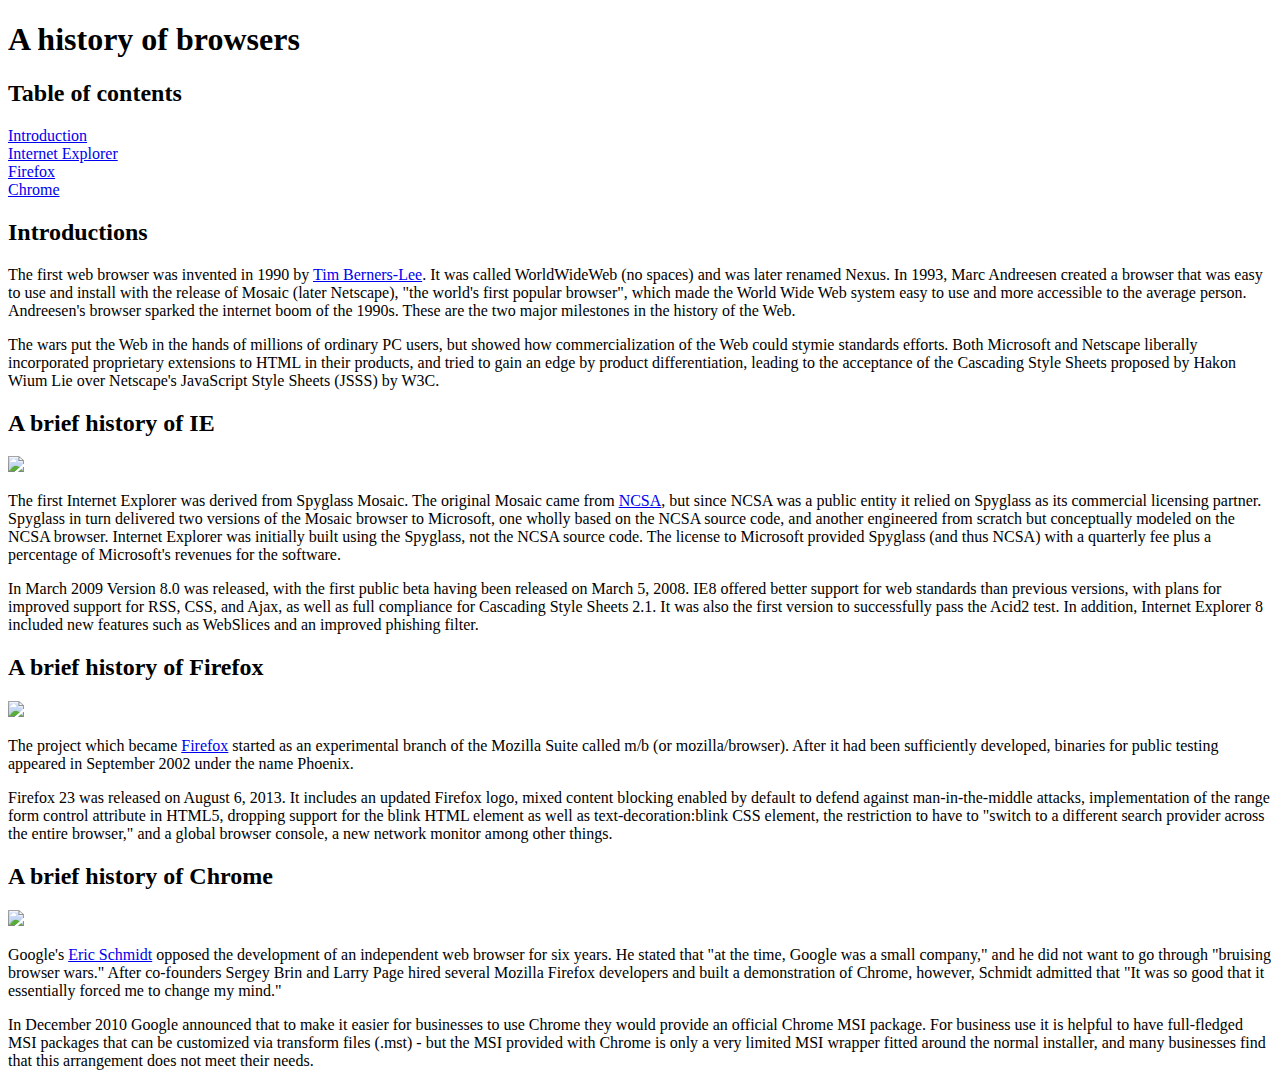
==== index.html @ 90670069 "Finished WOD" ====
<!DOCTYPE html>
<html lang="en">
<head>
  <meta charset="UTF-8">
  <title>A history of browsers</title>
</head>
<body>
<h1>A history of browsers</h1>
<h2>Table of contents</h2>

<u1>
  <li><a href="#Intro"> Introduction</a> </li>
  <li><a href="#IE"> Internet Explorer</a> </li>
  <li><a href="#Firefox"> Firefox</a> </li>
  <li><a href="#Chrome"> Chrome</a> </li>
</u1>

<h2><a name="Intro">Introductions</a></h2>
<p>The first web browser was invented in 1990 by <a href="https://www.w3.org/People/Berners-Lee/">Tim Berners-Lee</a>. It was called WorldWideWeb (no spaces) and was later renamed Nexus. In 1993, Marc Andreesen created a browser that was easy to use and install with the release of Mosaic (later Netscape), "the world's first popular browser", which made the World Wide Web system easy to use and more accessible to the average person. Andreesen's browser sparked the internet boom of the 1990s. These are the two major milestones in the history of the Web.</p>

<p>The wars put the Web in the hands of millions of ordinary PC users, but showed how commercialization of the Web could stymie standards efforts. Both Microsoft and Netscape liberally incorporated proprietary extensions to HTML in their products, and tried to gain an edge by product differentiation, leading to the acceptance of the Cascading Style Sheets proposed by Hakon Wium Lie over Netscape's JavaScript Style Sheets (JSSS) by W3C.</p>


<h2><a name="IE">A brief history of IE</a></h2>

<img src="http://upload.wikimedia.org/wikipedia/en/1/10/Internet_Explorer_7_Logo.png" width ="100px"/>

<p>The first Internet Explorer was derived from Spyglass Mosaic. The original Mosaic came from <a href="http://www.ncsa.illinois.edu/">NCSA</a>, but since NCSA was a public entity it relied on Spyglass as its commercial licensing partner. Spyglass in turn delivered two versions of the Mosaic browser to Microsoft, one wholly based on the NCSA source code, and another engineered from scratch but conceptually modeled on the NCSA browser. Internet Explorer was initially built using the Spyglass, not the NCSA source code. The license to Microsoft provided Spyglass (and thus NCSA) with a quarterly fee plus a percentage of Microsoft's revenues for the software.</p>

<p>In March 2009 Version 8.0 was released, with the first public beta having been released on March 5, 2008. IE8 offered better support for web standards than previous versions, with plans for improved support for RSS, CSS, and Ajax, as well as full compliance for Cascading Style Sheets 2.1. It was also the first version to successfully pass the Acid2 test. In addition, Internet Explorer 8 included new features such as WebSlices and an improved phishing filter.</p>

<h2><a name="Firefox">A brief history of Firefox</a></h2>

<img src="http://upload.wikimedia.org/wikipedia/commons/f/ff/Mozilla_Firefox_logo_2013.png" width = "100px"/>

<p>The project which became <a href="https://www.mozilla.org/en-US/firefox/new/">Firefox</a> started as an experimental branch of the Mozilla Suite called m/b (or mozilla/browser). After it had been sufficiently developed, binaries for public testing appeared in September 2002 under the name Phoenix.</p>

<p>Firefox 23 was released on August 6, 2013. It includes an updated Firefox logo, mixed content blocking enabled by default to defend against man-in-the-middle attacks, implementation of the range form control attribute in HTML5, dropping support for the blink HTML element as well as text-decoration:blink CSS element, the restriction to have to "switch to a different search provider across the entire browser," and a global browser console, a new network monitor among other things.</p>

<h2><a name="Chrome">A brief history of Chrome</a></h2>

<img src="http://upload.wikimedia.org/wikipedia/commons/e/e2/Google_Chrome_icon_%282011%29.svg" width="100px"/>

<p>Google's <a href="https://en.wikipedia.org/wiki/Eric_Schmidt">Eric Schmidt</a> opposed the development of an independent web browser for six years. He stated that "at the time, Google was a small company," and he did not want to go through "bruising browser wars." After co-founders Sergey Brin and Larry Page hired several Mozilla Firefox developers and built a demonstration of Chrome, however, Schmidt admitted that "It was so good that it essentially forced me to change my mind."</p>

<p>In December 2010 Google announced that to make it easier for businesses to use Chrome they would provide an official Chrome MSI package. For business use it is helpful to have full-fledged MSI packages that can be customized via transform files (.mst) - but the MSI provided with Chrome is only a very limited MSI wrapper fitted around the normal installer, and many businesses find that this arrangement does not meet their needs.</p>



</body>
</html>
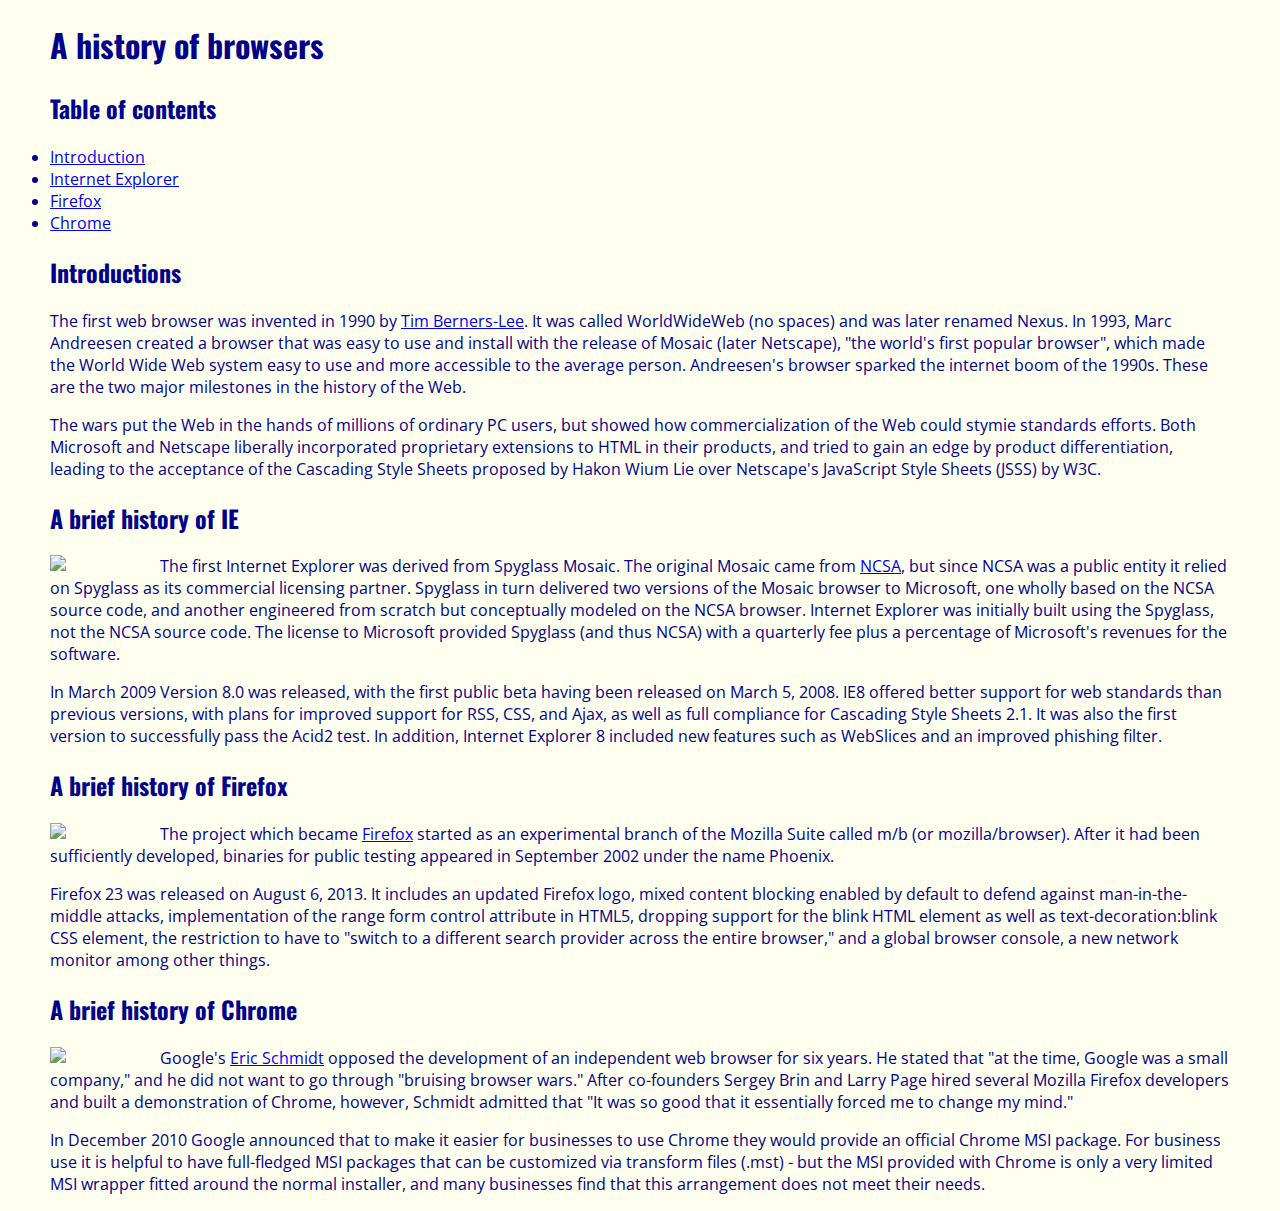
==== commit a9d6865c: "Finished browserhistory2" ====
--- a/index.html
+++ b/index.html
@@ -3,6 +3,8 @@
 <head>
   <meta charset="UTF-8">
   <title>A history of browsers</title>
+  <link rel="stylesheet" href="style.css"/>
+  <link rel="stylesheet" type="text/css" href="http://fonts.googleapis.com/css?family=Oswald|Open+Sans">
 </head>
 <body>
 <h1>A history of browsers</h1>
--- a/style.css
+++ b/style.css
@@ -0,0 +1,15 @@
+body {
+  font-family: 'Open Sans', sans-serif;
+  color: darkblue;
+  margin: 10px 50px 10px 50px;
+  background-color: ivory;
+}
+
+h1, h2 {
+  font-family: 'Oswald', sans-serif;
+}
+
+img {
+  float: left;
+  margin-right: 10px;
+}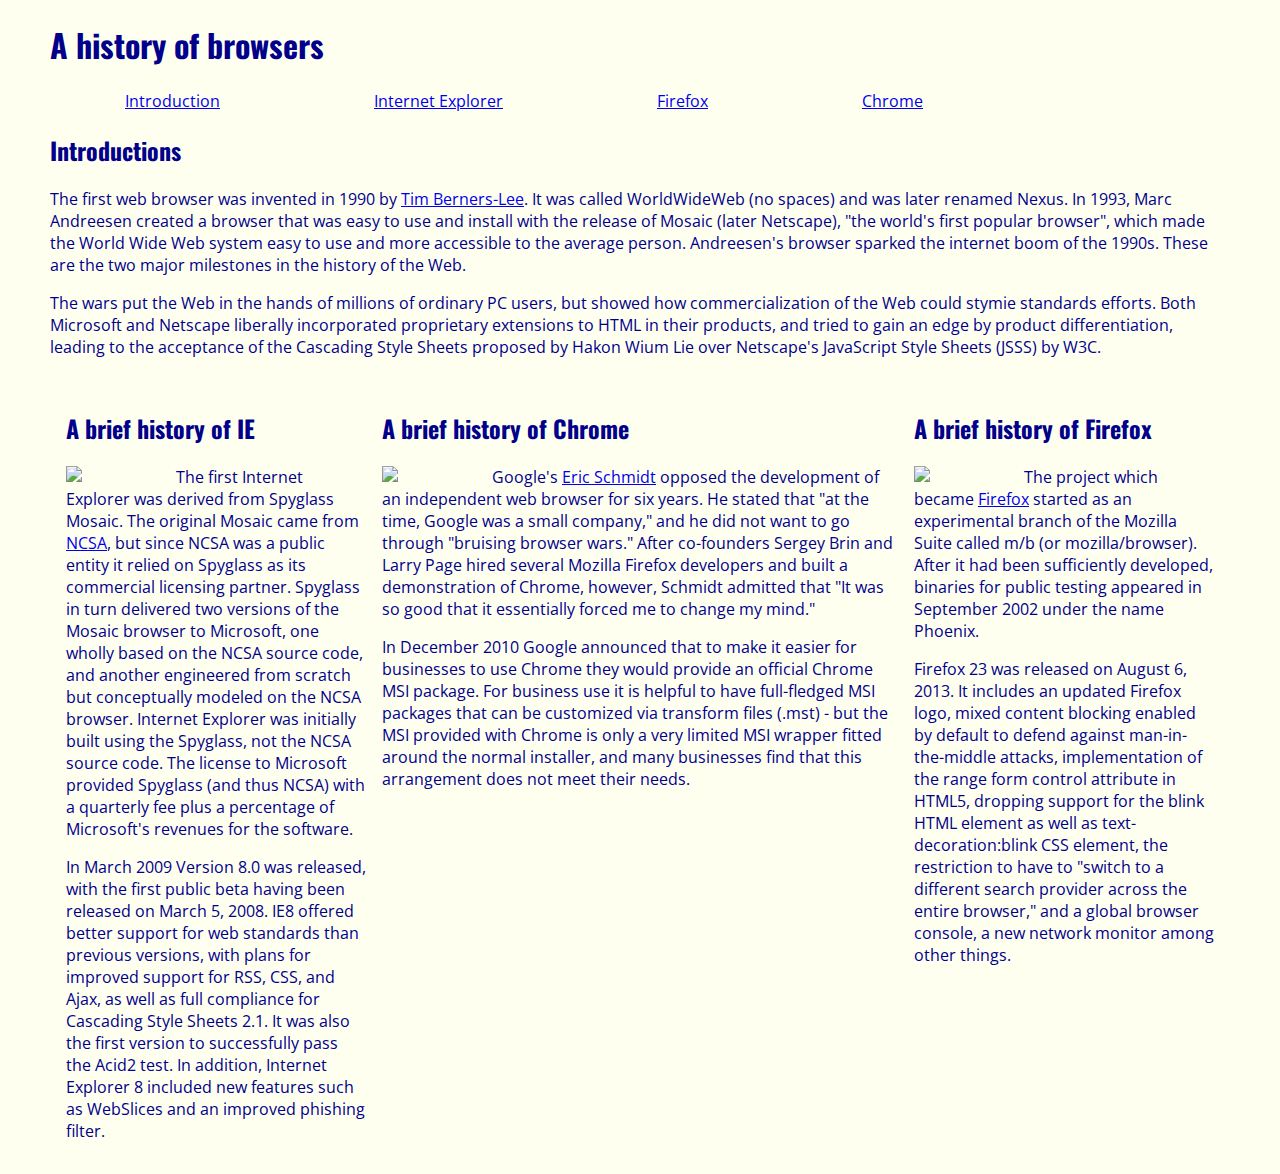
==== commit ba4a65aa: "Finished browserhistory3" ====
--- a/index.html
+++ b/index.html
@@ -8,14 +8,13 @@
 </head>
 <body>
 <h1>A history of browsers</h1>
-<h2>Table of contents</h2>
 
-<u1>
+<div id="navbar"><ul>
   <li><a href="#Intro"> Introduction</a> </li>
   <li><a href="#IE"> Internet Explorer</a> </li>
   <li><a href="#Firefox"> Firefox</a> </li>
   <li><a href="#Chrome"> Chrome</a> </li>
-</u1>
+</ul></div>
 
 <h2><a name="Intro">Introductions</a></h2>
 <p>The first web browser was invented in 1990 by <a href="https://www.w3.org/People/Berners-Lee/">Tim Berners-Lee</a>. It was called WorldWideWeb (no spaces) and was later renamed Nexus. In 1993, Marc Andreesen created a browser that was easy to use and install with the release of Mosaic (later Netscape), "the world's first popular browser", which made the World Wide Web system easy to use and more accessible to the average person. Andreesen's browser sparked the internet boom of the 1990s. These are the two major milestones in the history of the Web.</p>
@@ -23,29 +22,29 @@
 <p>The wars put the Web in the hands of millions of ordinary PC users, but showed how commercialization of the Web could stymie standards efforts. Both Microsoft and Netscape liberally incorporated proprietary extensions to HTML in their products, and tried to gain an edge by product differentiation, leading to the acceptance of the Cascading Style Sheets proposed by Hakon Wium Lie over Netscape's JavaScript Style Sheets (JSSS) by W3C.</p>
 
 
-<h2><a name="IE">A brief history of IE</a></h2>
+<div class="left"><h2><a name="IE">A brief history of IE</a></h2>
 
 <img src="http://upload.wikimedia.org/wikipedia/en/1/10/Internet_Explorer_7_Logo.png" width ="100px"/>
 
 <p>The first Internet Explorer was derived from Spyglass Mosaic. The original Mosaic came from <a href="http://www.ncsa.illinois.edu/">NCSA</a>, but since NCSA was a public entity it relied on Spyglass as its commercial licensing partner. Spyglass in turn delivered two versions of the Mosaic browser to Microsoft, one wholly based on the NCSA source code, and another engineered from scratch but conceptually modeled on the NCSA browser. Internet Explorer was initially built using the Spyglass, not the NCSA source code. The license to Microsoft provided Spyglass (and thus NCSA) with a quarterly fee plus a percentage of Microsoft's revenues for the software.</p>
 
-<p>In March 2009 Version 8.0 was released, with the first public beta having been released on March 5, 2008. IE8 offered better support for web standards than previous versions, with plans for improved support for RSS, CSS, and Ajax, as well as full compliance for Cascading Style Sheets 2.1. It was also the first version to successfully pass the Acid2 test. In addition, Internet Explorer 8 included new features such as WebSlices and an improved phishing filter.</p>
+<p>In March 2009 Version 8.0 was released, with the first public beta having been released on March 5, 2008. IE8 offered better support for web standards than previous versions, with plans for improved support for RSS, CSS, and Ajax, as well as full compliance for Cascading Style Sheets 2.1. It was also the first version to successfully pass the Acid2 test. In addition, Internet Explorer 8 included new features such as WebSlices and an improved phishing filter.</p></div>
 
-<h2><a name="Firefox">A brief history of Firefox</a></h2>
+<div class="right"><h2><a name="Firefox">A brief history of Firefox</a></h2>
 
 <img src="http://upload.wikimedia.org/wikipedia/commons/f/ff/Mozilla_Firefox_logo_2013.png" width = "100px"/>
 
 <p>The project which became <a href="https://www.mozilla.org/en-US/firefox/new/">Firefox</a> started as an experimental branch of the Mozilla Suite called m/b (or mozilla/browser). After it had been sufficiently developed, binaries for public testing appeared in September 2002 under the name Phoenix.</p>
 
-<p>Firefox 23 was released on August 6, 2013. It includes an updated Firefox logo, mixed content blocking enabled by default to defend against man-in-the-middle attacks, implementation of the range form control attribute in HTML5, dropping support for the blink HTML element as well as text-decoration:blink CSS element, the restriction to have to "switch to a different search provider across the entire browser," and a global browser console, a new network monitor among other things.</p>
+<p>Firefox 23 was released on August 6, 2013. It includes an updated Firefox logo, mixed content blocking enabled by default to defend against man-in-the-middle attacks, implementation of the range form control attribute in HTML5, dropping support for the blink HTML element as well as text-decoration:blink CSS element, the restriction to have to "switch to a different search provider across the entire browser," and a global browser console, a new network monitor among other things.</p></div>
 
-<h2><a name="Chrome">A brief history of Chrome</a></h2>
+<div class="center"><h2><a name="Chrome">A brief history of Chrome</a></h2>
 
 <img src="http://upload.wikimedia.org/wikipedia/commons/e/e2/Google_Chrome_icon_%282011%29.svg" width="100px"/>
 
 <p>Google's <a href="https://en.wikipedia.org/wiki/Eric_Schmidt">Eric Schmidt</a> opposed the development of an independent web browser for six years. He stated that "at the time, Google was a small company," and he did not want to go through "bruising browser wars." After co-founders Sergey Brin and Larry Page hired several Mozilla Firefox developers and built a demonstration of Chrome, however, Schmidt admitted that "It was so good that it essentially forced me to change my mind."</p>
 
-<p>In December 2010 Google announced that to make it easier for businesses to use Chrome they would provide an official Chrome MSI package. For business use it is helpful to have full-fledged MSI packages that can be customized via transform files (.mst) - but the MSI provided with Chrome is only a very limited MSI wrapper fitted around the normal installer, and many businesses find that this arrangement does not meet their needs.</p>
+<p>In December 2010 Google announced that to make it easier for businesses to use Chrome they would provide an official Chrome MSI package. For business use it is helpful to have full-fledged MSI packages that can be customized via transform files (.mst) - but the MSI provided with Chrome is only a very limited MSI wrapper fitted around the normal installer, and many businesses find that this arrangement does not meet their needs.</p></div>
 
 
 
--- a/style.css
+++ b/style.css
@@ -3,6 +3,21 @@
   color: darkblue;
   margin: 10px 50px 10px 50px;
   background-color: ivory;
+}
+
+#navbar ul {
+  list-style-type: none;
+  margin: 0;
+  padding: 0;
+}
+
+#navbar li {
+  display: inline;
+}
+
+#navbar a {
+  margin-left: 75px;
+  margin-right: 75px;
 }
 
 h1, h2 {
@@ -12,4 +27,22 @@
 img {
   float: left;
   margin-right: 10px;
+}
+
+.left {
+  float: left;
+  width: 300px;
+  padding: 1em;
+}
+
+.right {
+  float: right;
+  width: 300px;
+  padding: 1em;
+}
+
+.center {
+  margin-left: 300px;
+  margin-right: 300px;
+  padding: 1em;
 }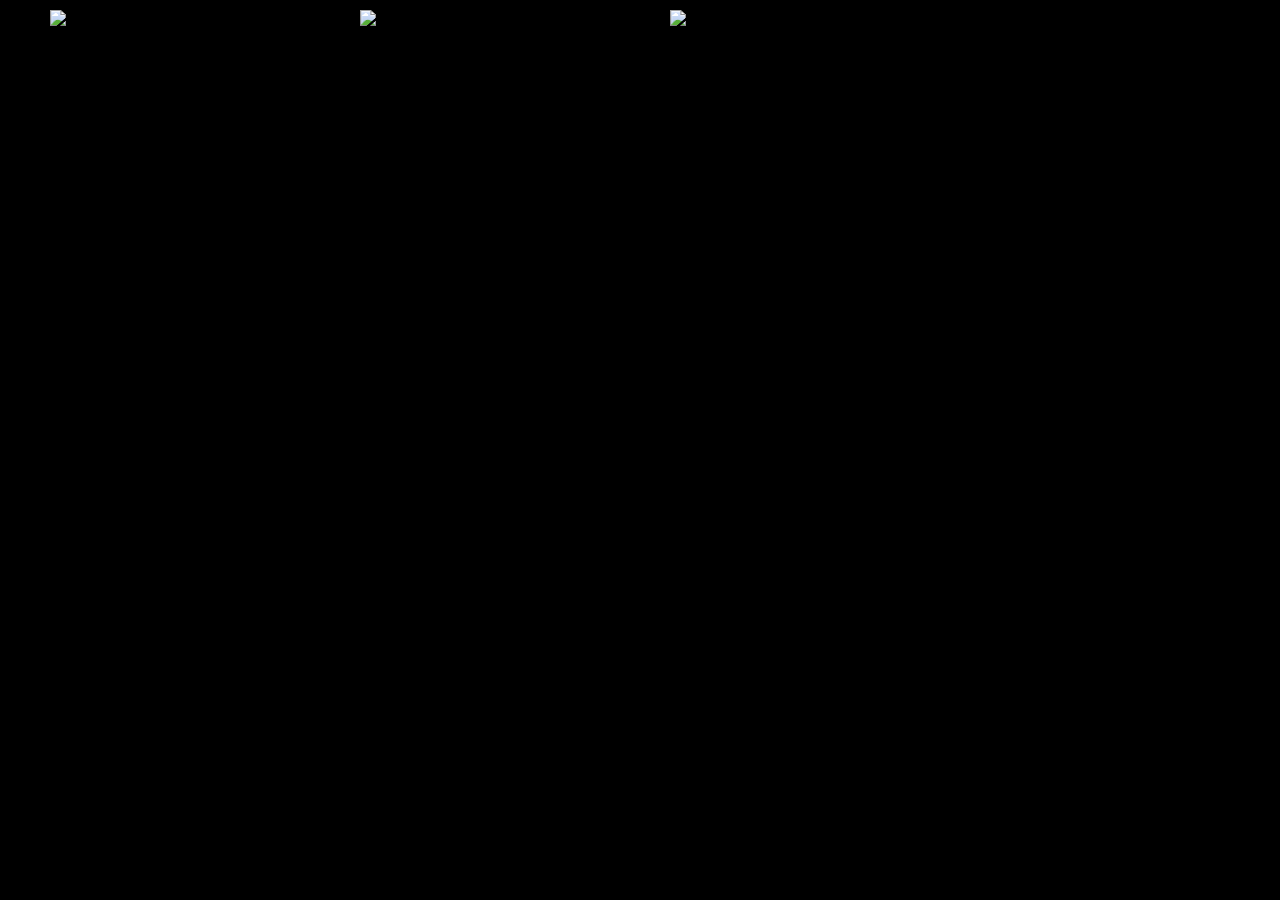
==== commit 0b3d7668: "WOd" ====
--- a/index.html
+++ b/index.html
@@ -2,49 +2,24 @@
 <html lang="en">
 <head>
   <meta charset="UTF-8">
-  <title>A history of browsers</title>
+  <title></title>
   <link rel="stylesheet" href="style.css"/>
   <link rel="stylesheet" type="text/css" href="http://fonts.googleapis.com/css?family=Oswald|Open+Sans">
 </head>
 <body>
-<h1>A history of browsers</h1>
 
-<div id="navbar"><ul>
-  <li><a href="#Intro"> Introduction</a> </li>
-  <li><a href="#IE"> Internet Explorer</a> </li>
-  <li><a href="#Firefox"> Firefox</a> </li>
-  <li><a href="#Chrome"> Chrome</a> </li>
-</ul></div>
-
-<h2><a name="Intro">Introductions</a></h2>
-<p>The first web browser was invented in 1990 by <a href="https://www.w3.org/People/Berners-Lee/">Tim Berners-Lee</a>. It was called WorldWideWeb (no spaces) and was later renamed Nexus. In 1993, Marc Andreesen created a browser that was easy to use and install with the release of Mosaic (later Netscape), "the world's first popular browser", which made the World Wide Web system easy to use and more accessible to the average person. Andreesen's browser sparked the internet boom of the 1990s. These are the two major milestones in the history of the Web.</p>
-
-<p>The wars put the Web in the hands of millions of ordinary PC users, but showed how commercialization of the Web could stymie standards efforts. Both Microsoft and Netscape liberally incorporated proprietary extensions to HTML in their products, and tried to gain an edge by product differentiation, leading to the acceptance of the Cascading Style Sheets proposed by Hakon Wium Lie over Netscape's JavaScript Style Sheets (JSSS) by W3C.</p>
+<a href="IE.html"><img src="http://upload.wikimedia.org/wikipedia/en/1/10/Internet_Explorer_7_Logo.png" width ="300px"/></a>
+<a href="Firefox.html"><img src="http://upload.wikimedia.org/wikipedia/commons/f/ff/Mozilla_Firefox_logo_2013.png" width = "300px"/></a>
+<a href="Chrome.html"><img src="http://upload.wikimedia.org/wikipedia/commons/e/e2/Google_Chrome_icon_%282011%29.svg" width="300px"/></a>
 
 
-<div class="left"><h2><a name="IE">A brief history of IE</a></h2>
 
-<img src="http://upload.wikimedia.org/wikipedia/en/1/10/Internet_Explorer_7_Logo.png" width ="100px"/>
 
-<p>The first Internet Explorer was derived from Spyglass Mosaic. The original Mosaic came from <a href="http://www.ncsa.illinois.edu/">NCSA</a>, but since NCSA was a public entity it relied on Spyglass as its commercial licensing partner. Spyglass in turn delivered two versions of the Mosaic browser to Microsoft, one wholly based on the NCSA source code, and another engineered from scratch but conceptually modeled on the NCSA browser. Internet Explorer was initially built using the Spyglass, not the NCSA source code. The license to Microsoft provided Spyglass (and thus NCSA) with a quarterly fee plus a percentage of Microsoft's revenues for the software.</p>
 
-<p>In March 2009 Version 8.0 was released, with the first public beta having been released on March 5, 2008. IE8 offered better support for web standards than previous versions, with plans for improved support for RSS, CSS, and Ajax, as well as full compliance for Cascading Style Sheets 2.1. It was also the first version to successfully pass the Acid2 test. In addition, Internet Explorer 8 included new features such as WebSlices and an improved phishing filter.</p></div>
 
-<div class="right"><h2><a name="Firefox">A brief history of Firefox</a></h2>
 
-<img src="http://upload.wikimedia.org/wikipedia/commons/f/ff/Mozilla_Firefox_logo_2013.png" width = "100px"/>
 
-<p>The project which became <a href="https://www.mozilla.org/en-US/firefox/new/">Firefox</a> started as an experimental branch of the Mozilla Suite called m/b (or mozilla/browser). After it had been sufficiently developed, binaries for public testing appeared in September 2002 under the name Phoenix.</p>
 
-<p>Firefox 23 was released on August 6, 2013. It includes an updated Firefox logo, mixed content blocking enabled by default to defend against man-in-the-middle attacks, implementation of the range form control attribute in HTML5, dropping support for the blink HTML element as well as text-decoration:blink CSS element, the restriction to have to "switch to a different search provider across the entire browser," and a global browser console, a new network monitor among other things.</p></div>
-
-<div class="center"><h2><a name="Chrome">A brief history of Chrome</a></h2>
-
-<img src="http://upload.wikimedia.org/wikipedia/commons/e/e2/Google_Chrome_icon_%282011%29.svg" width="100px"/>
-
-<p>Google's <a href="https://en.wikipedia.org/wiki/Eric_Schmidt">Eric Schmidt</a> opposed the development of an independent web browser for six years. He stated that "at the time, Google was a small company," and he did not want to go through "bruising browser wars." After co-founders Sergey Brin and Larry Page hired several Mozilla Firefox developers and built a demonstration of Chrome, however, Schmidt admitted that "It was so good that it essentially forced me to change my mind."</p>
-
-<p>In December 2010 Google announced that to make it easier for businesses to use Chrome they would provide an official Chrome MSI package. For business use it is helpful to have full-fledged MSI packages that can be customized via transform files (.mst) - but the MSI provided with Chrome is only a very limited MSI wrapper fitted around the normal installer, and many businesses find that this arrangement does not meet their needs.</p></div>
 
 
 
--- a/style.css
+++ b/style.css
@@ -1,8 +1,8 @@
 body {
   font-family: 'Open Sans', sans-serif;
-  color: darkblue;
+  color: white;
   margin: 10px 50px 10px 50px;
-  background-color: ivory;
+  background-color: black;
 }
 
 #navbar ul {
@@ -31,18 +31,6 @@
 
 .left {
   float: left;
-  width: 300px;
+  width: 100px;
   padding: 1em;
 }
-
-.right {
-  float: right;
-  width: 300px;
-  padding: 1em;
-}
-
-.center {
-  margin-left: 300px;
-  margin-right: 300px;
-  padding: 1em;
-}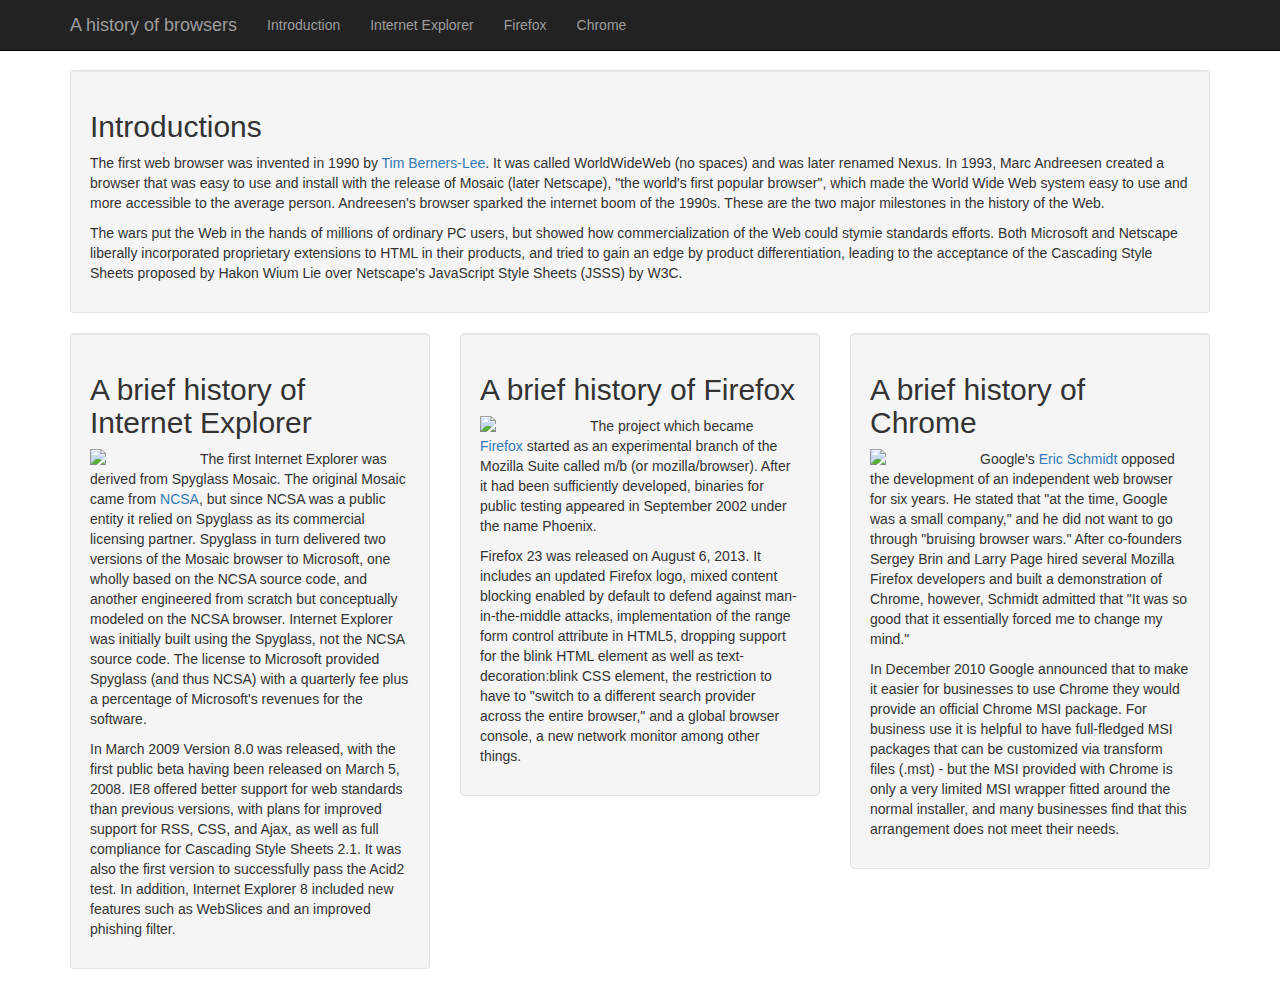
==== commit d2e5e6b0: "Finished bootstrap browser history" ====
--- a/index.html
+++ b/index.html
@@ -1,27 +1,92 @@
 <!DOCTYPE html>
-<html lang="en">
+<html>
 <head>
-  <meta charset="UTF-8">
-  <title></title>
-  <link rel="stylesheet" href="style.css"/>
-  <link rel="stylesheet" type="text/css" href="http://fonts.googleapis.com/css?family=Oswald|Open+Sans">
+<title>A history of browsers</title>
+<meta name="viewport" content="width=device-width, initial-scale=1.0">
+<link rel="stylesheet" href="http://maxcdn.bootstrapcdn.com/bootstrap/3.3.2/css/bootstrap.min.css">
+
+<!--  Load site-specific customizations after bootstrap. -->
+<link rel="stylesheet" href="style.css">
+
+<!-- HTML5 shim and Respond.js IE8 support of HTML5 elements and media queries -->
+<!--[if lt IE 9]>
+  <script src="http://cdnjs.cloudflare.com/ajax/libs/html5shiv/3.7.2/html5shiv.js"></script>
+  <script src="http://cdnjs.cloudflare.com/ajax/libs/respond.js/1.4.2/respond.js"></script>
+<![endif]-->
 </head>
 <body>
 
-<a href="IE.html"><img src="http://upload.wikimedia.org/wikipedia/en/1/10/Internet_Explorer_7_Logo.png" width ="300px"/></a>
-<a href="Firefox.html"><img src="http://upload.wikimedia.org/wikipedia/commons/f/ff/Mozilla_Firefox_logo_2013.png" width = "300px"/></a>
-<a href="Chrome.html"><img src="http://upload.wikimedia.org/wikipedia/commons/e/e2/Google_Chrome_icon_%282011%29.svg" width="300px"/></a>
+  <!-- Responsive navbar -->
+  <div class="navbar navbar-inverse navbar-fixed-top" role="navigation">
+    <div class="container">
+      <div class="navbar-header">
+        <button type="button" class="navbar-toggle" data-toggle="collapse" data-target=".navbar-collapse">
+          <!--  Display three horizontal lines when navbar collapsed. -->
+          <span class="icon-bar"></span> <span class="icon-bar"></span> <span class="icon-bar"></span>
+        </button>
+        <a class="navbar-brand" href="#">A history of browsers</a>
+      </div>
+      <div class="collapse navbar-collapse">
+        <ul class="nav navbar-nav">
+          <li><a href="#Intro">Introduction</a></li>
+          <li><a href="#IE">Internet Explorer</a></li>
+          <li><a href="#Firefox">Firefox</a></li>
+          <li><a href="#Chrome">Chrome</a></li>
+        </ul>
+      </div>
+    </div>
+  </div>
+  
+  <div class="container">
+    <div class="well">
+      <h2><a name="Intro"></a>Introductions</h2>
+      <p>The first web browser was invented in 1990 by <a href="https://www.w3.org/People/Berners-Lee/">Tim Berners-Lee</a>. It was called WorldWideWeb (no spaces) and was later renamed Nexus. In 1993, Marc Andreesen created a browser that was easy to use and install with the release of Mosaic (later Netscape), "the world's first popular browser", which made the World Wide Web system easy to use and more accessible to the average person. Andreesen's browser sparked the internet boom of the 1990s. These are the two major milestones in the history of the Web.</p>
 
+      <p>The wars put the Web in the hands of millions of ordinary PC users, but showed how commercialization of the Web could stymie standards efforts. Both Microsoft and Netscape liberally incorporated proprietary extensions to HTML in their products, and tried to gain an edge by product differentiation, leading to the acceptance of the Cascading Style Sheets proposed by Hakon Wium Lie over Netscape's JavaScript Style Sheets (JSSS) by W3C.</p>
+    </div>
 
+    <div class="row">
+      <div class="col-sm-4">
+        <div class="well">
+          <h2><a name="IE"></a>A brief history of Internet Explorer</h2>
 
+          <img src="http://upload.wikimedia.org/wikipedia/en/1/10/Internet_Explorer_7_Logo.png" width ="100px"/>
 
+          <p>The first Internet Explorer was derived from Spyglass Mosaic. The original Mosaic came from <a href="http://www.ncsa.illinois.edu/">NCSA</a>, but since NCSA was a public entity it relied on Spyglass as its commercial licensing partner. Spyglass in turn delivered two versions of the Mosaic browser to Microsoft, one wholly based on the NCSA source code, and another engineered from scratch but conceptually modeled on the NCSA browser. Internet Explorer was initially built using the Spyglass, not the NCSA source code. The license to Microsoft provided Spyglass (and thus NCSA) with a quarterly fee plus a percentage of Microsoft's revenues for the software.</p>
 
+          <p>In March 2009 Version 8.0 was released, with the first public beta having been released on March 5, 2008. IE8 offered better support for web standards than previous versions, with plans for improved support for RSS, CSS, and Ajax, as well as full compliance for Cascading Style Sheets 2.1. It was also the first version to successfully pass the Acid2 test. In addition, Internet Explorer 8 included new features such as WebSlices and an improved phishing filter.</p>
+        </div>
+      </div>
 
+      <div class="col-sm-4">
+        <div class="well">
+          <h2><a name="Firefox"></a>A brief history of Firefox</h2>
 
+          <img src="http://upload.wikimedia.org/wikipedia/commons/f/ff/Mozilla_Firefox_logo_2013.png" width = "100px"/>
 
+          <p>The project which became <a href="https://www.mozilla.org/en-US/firefox/new/">Firefox</a> started as an experimental branch of the Mozilla Suite called m/b (or mozilla/browser). After it had been sufficiently developed, binaries for public testing appeared in September 2002 under the name Phoenix.</p>
 
+          <p>Firefox 23 was released on August 6, 2013. It includes an updated Firefox logo, mixed content blocking enabled by default to defend against man-in-the-middle attacks, implementation of the range form control attribute in HTML5, dropping support for the blink HTML element as well as text-decoration:blink CSS element, the restriction to have to "switch to a different search provider across the entire browser," and a global browser console, a new network monitor among other things.</p>
+        </div>
+      </div>
 
+      <div class="col-sm-4">
+        <div class="well">
+          <h2><a name="Chrome"></a>A brief history of Chrome</h2>
 
+          <img src="http://upload.wikimedia.org/wikipedia/commons/e/e2/Google_Chrome_icon_%282011%29.svg" width="100px"/>
 
+          <p>Google's <a href="https://en.wikipedia.org/wiki/Eric_Schmidt">Eric Schmidt</a> opposed the development of an independent web browser for six years. He stated that "at the time, Google was a small company," and he did not want to go through "bruising browser wars." After co-founders Sergey Brin and Larry Page hired several Mozilla Firefox developers and built a demonstration of Chrome, however, Schmidt admitted that "It was so good that it essentially forced me to change my mind."</p>
+
+          <p>In December 2010 Google announced that to make it easier for businesses to use Chrome they would provide an official Chrome MSI package. For business use it is helpful to have full-fledged MSI packages that can be customized via transform files (.mst) - but the MSI provided with Chrome is only a very limited MSI wrapper fitted around the normal installer, and many businesses find that this arrangement does not meet their needs.</p>
+        </div>
+      </div>
+
+    </div>
+  </div>
+
+  <!-- Load Bootstrap JavaScript components -->
+  <script src="http://code.jquery.com/jquery.min.js"></script>
+  <script src="http://netdna.bootstrapcdn.com/bootstrap/3.3.2/js/bootstrap.min.js"></script>
 </body>
-</html>+</html>
--- a/style.css
+++ b/style.css
@@ -1,36 +1,13 @@
 body {
-  font-family: 'Open Sans', sans-serif;
-  color: white;
-  margin: 10px 50px 10px 50px;
-  background-color: black;
+  padding-top: 70px;  /* Move body of page below navbar. */
 }
 
-#navbar ul {
-  list-style-type: none;
-  margin: 0;
-  padding: 0;
+.page-content {
+  padding: 10px;
+  text-align: center;
 }
-
-#navbar li {
-  display: inline;
-}
-
-#navbar a {
-  margin-left: 75px;
-  margin-right: 75px;
-}
-
-h1, h2 {
-  font-family: 'Oswald', sans-serif;
-}
-
 img {
   float: left;
   margin-right: 10px;
 }
 
-.left {
-  float: left;
-  width: 100px;
-  padding: 1em;
-}
